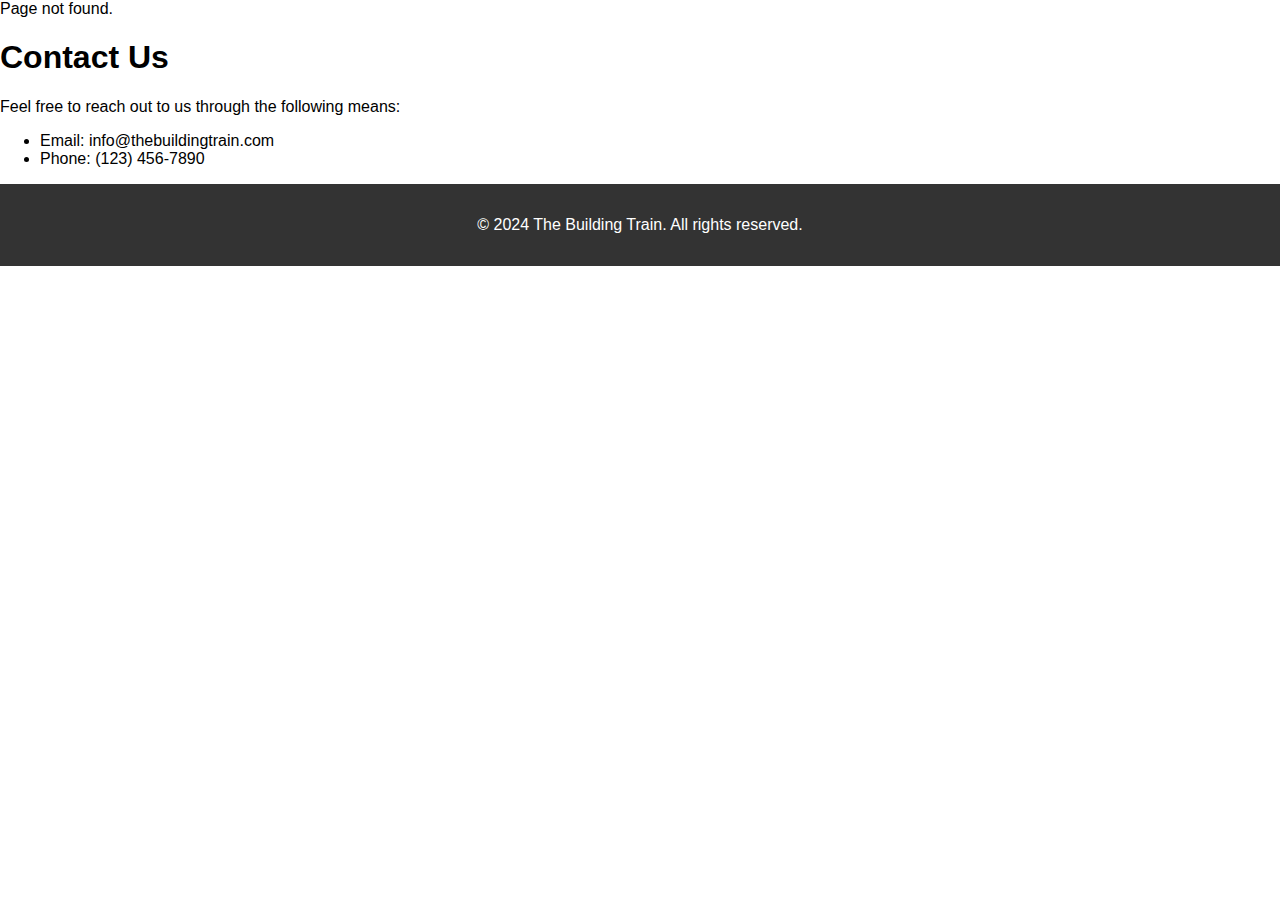
==== contact.html @ 7da137d2 "Update contact.html" ====
<!DOCTYPE html>
<html lang="en">
<head>
    <meta charset="UTF-8">
    <meta name="viewport" content="width=device-width, initial-scale=1.0">
    <title>Contact - The Building Train</title>
    <link rel="stylesheet" href="style.css">
    <!-- Google tag (gtag.js) -->
    <script async src="https://www.googletagmanager.com/gtag/js?id=G-KL1SY9HPQR"></script>
    <script>
      window.dataLayer = window.dataLayer || [];
      function gtag(){dataLayer.push(arguments);}
      gtag('js', new Date());

      gtag('config', 'G-KL1SY9HPQR');
    </script>
</head>
<body onload="includeHTML()">
    <div include-html="header.html"></div>
    <section class="content">
        <h1>Contact Us</h1>
        <p>Feel free to reach out to us through the following means:</p>
        <ul>
            <li>Email: info@thebuildingtrain.com</li>
            <li>Phone: (123) 456-7890</li>
        </ul>
    </section>
    <footer>
        <p>&copy; 2024 The Building Train. All rights reserved.</p>
    </footer>
    <script>
        function includeHTML() {
            var z, i, elmnt, file, xhttp;
            z = document.getElementsByTagName("*");
            for (i = 0; i < z.length; i++) {
                elmnt = z[i];
                file = elmnt.getAttribute("include-html");
                if (file) {
                    xhttp = new XMLHttpRequest();
                    xhttp.onreadystatechange = function() {
                        if (this.readyState == 4) {
                            if (this.status == 200) {elmnt.innerHTML = this.responseText;}
                            if (this.status == 404) {elmnt.innerHTML = "Page not found.";}
                            elmnt.removeAttribute("include-html");
                            includeHTML();
                        }
                    }      
                    xhttp.open("GET", file, true);
                    xhttp.send();
                    return;
                }
            }
        }
    </script>
</body>
</html>
---- style.css ----
body {
    font-family: Arial, sans-serif;
    margin: 0;
    padding: 0;
}

header {
    position: sticky;
    top: 0;
    background-color: rgba(0, 0, 0, 0.7);
    color: white;
    padding: 1rem;
    text-align: left;
    z-index: 1000;
}

header h1 {
    margin: 0;
    font-size: 1.5rem;
}

.hero {
    display: flex;
    flex-direction: column;
    justify-content: center;
    align-items: center;
    height: 80vh;
    background: linear-gradient(to right, #ff7e5f, #feb47b);
    color: white;
    text-align: center;
}

.hero h1 {
    font-size: 2.5rem;
    margin-bottom: 1rem;
}

.hero p {
    font-size: 1.25rem;
    max-width: 600px;
    margin: 0 auto;
}

.cards, .image-text, .another-section {
    padding: 2rem;
    text-align: center;
}

.card {
    background-color: #f9f9f9;
    border: 1px solid #ddd;
    border-radius: 8px;
    padding: 1rem;
    margin: 1rem;
    display: inline-block;
    width: calc(33.333% - 2rem);
    box-sizing: border-box;
}

.image-text {
    display: flex;
    justify-content: center;
    align-items: center;
}

.image-text .image, .image-text .text {
    flex: 1;
    padding: 1rem;
}

.image img {
    max-width: 100%;
    border-radius: 8px;
}

footer {
    background-color: #333;
    color: white;
    padding: 1rem;
    text-align: center;
}

@media (max-width: 768px) {
    .card {
        width: calc(50% - 2rem);
    }

    .image-text {
        flex-direction: column;
    }
}

@media (max-width: 480px) {
    .card {
        width: 100%;
        margin: 1rem 0;
    }
}
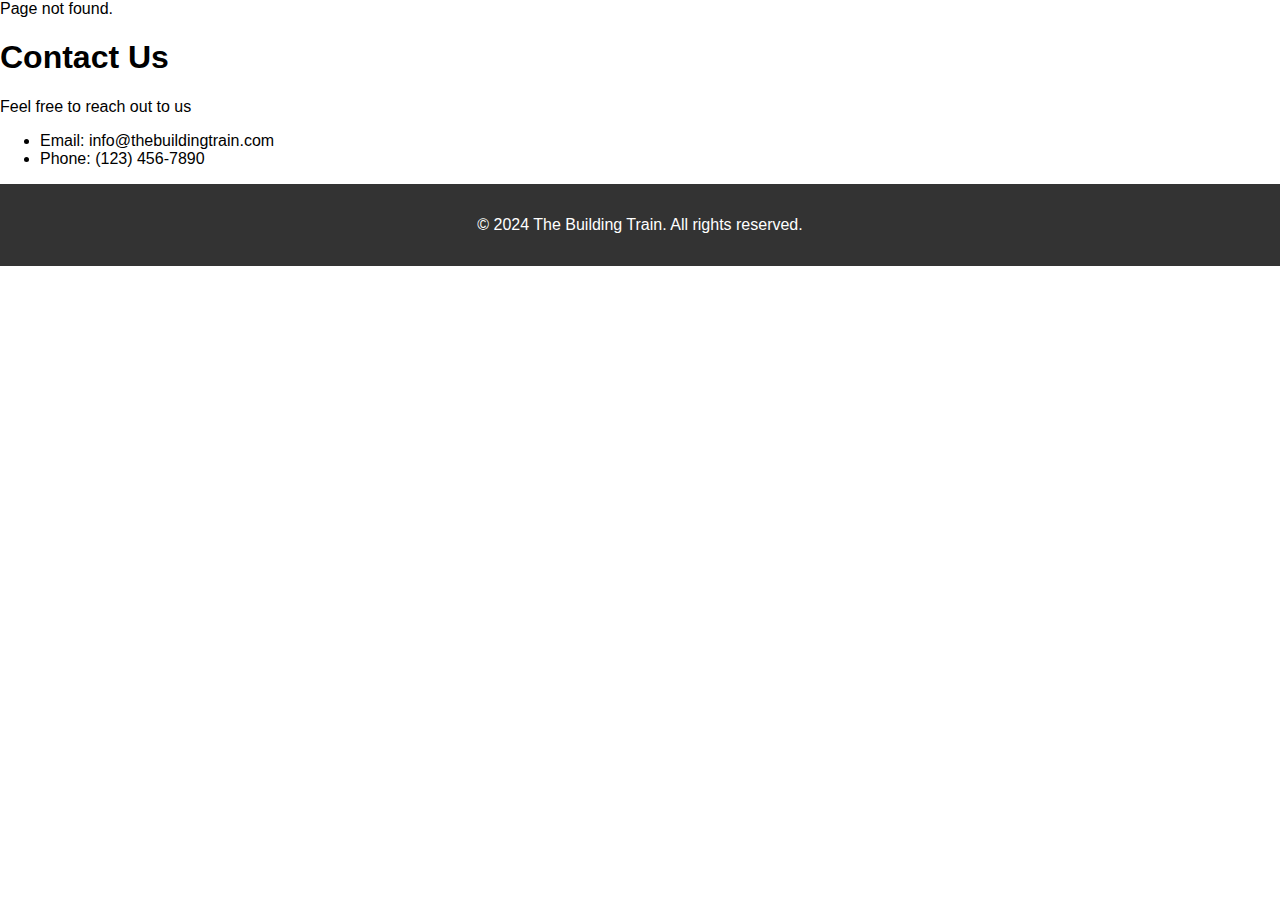
==== commit 85b1dd86: "Update contact.html" ====
--- a/contact.html
+++ b/contact.html
@@ -19,7 +19,7 @@
     <div include-html="header.html"></div>
     <section class="content">
         <h1>Contact Us</h1>
-        <p>Feel free to reach out to us through the following means:</p>
+        <p>Feel free to reach out to us</p>
         <ul>
             <li>Email: info@thebuildingtrain.com</li>
             <li>Phone: (123) 456-7890</li>
